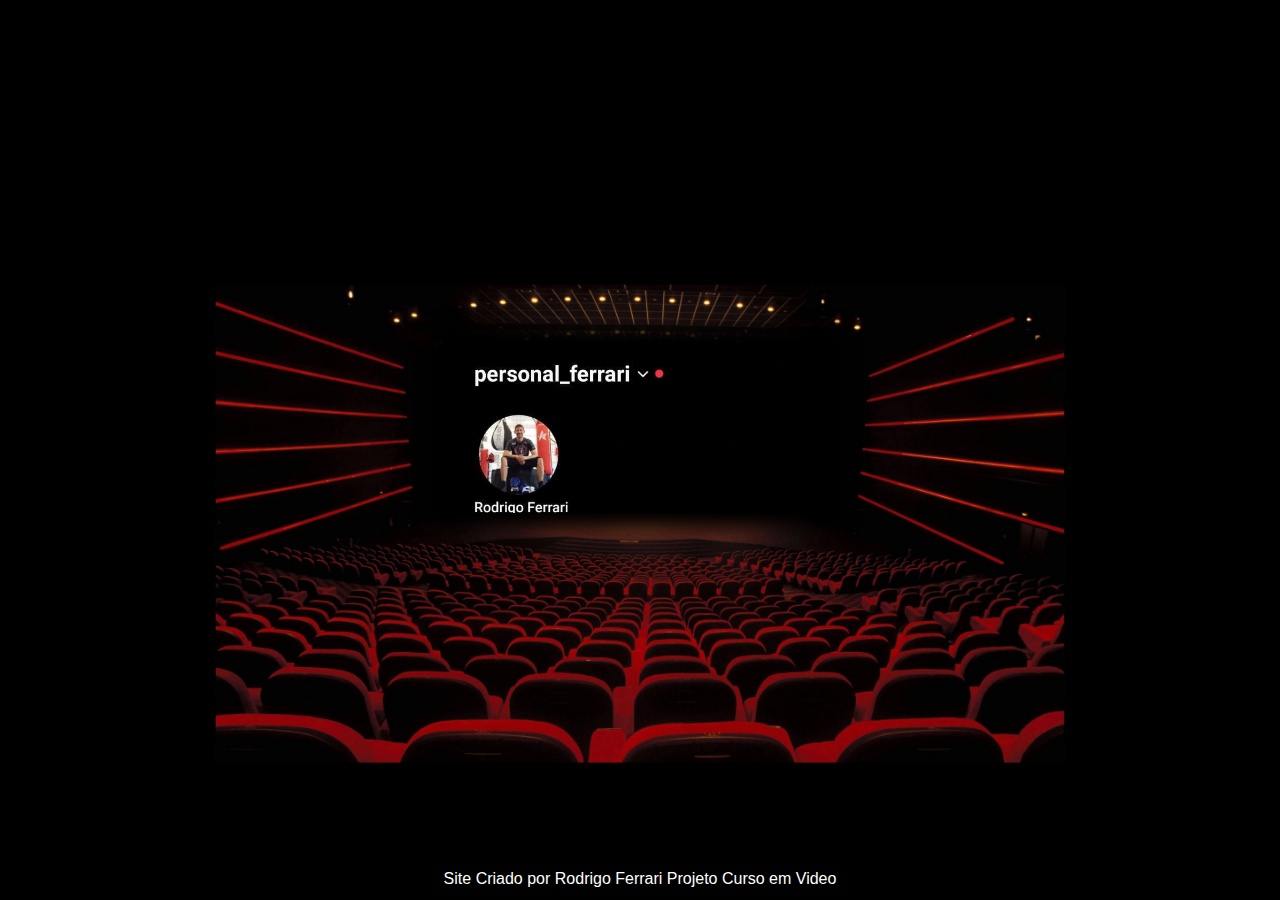
==== index.html @ 6083940e "Publicando o projeto" ====
<!DOCTYPE html>
<html lang="pt-br">
<head>
    <meta charset="UTF-8">
    <meta http-equiv="X-UA-Compatible" content="IE=edge">
    <meta name="viewport" content="width=device-width, initial-scale=1.0">
    <title>Personal Trainer</title>
    <link rel="stylesheet" href="estilos/style.css">


    
</head>
<body>

    <main>
        <section id="cinema">

            <iframe src="home.html" frameborder="0" name="tela" id="tela"></iframe>
            
            
        </section>

        <section id="serviços">


        </section>
    </main>
    <footer>
        <p>Site Criado por Rodrigo Ferrari Projeto Curso em Video</p>

    </footer>
    
</body>
</html>
---- estilos/style.css ----
@charset "UTF-8";

*{
    margin: 0px;
    padding: 0px;
    font-family: Arial, Helvetica, sans-serif;
}

html, body{

    height: 100vh;
    width: 100vw;
    background-color: black;
   
}

main{
    position: relative;
    height: 95vh;
    
}



section#cinema{
    position: absolute;
    top: 50%;
    left: 50%;
    transform: translate(-50%, -30%);

    z-index: 1;
    
   



    width: 850px;
    height: 478px;
    background: url('../imagem/cinema.png') no-repeat center center;
    background-size: cover;
    

}

iframe#tela{
    position: relative;
    top: 76px;
    left: 244px;
    width: 357px;
    height: 152px;
   

    box-shadow: 0px -10px 15px 25px rgb(0, 0, 0);

    
    
}

footer{
    
    color: white;
    text-align: center;
    position: relative;
    padding-top: 15px;
    
    
}
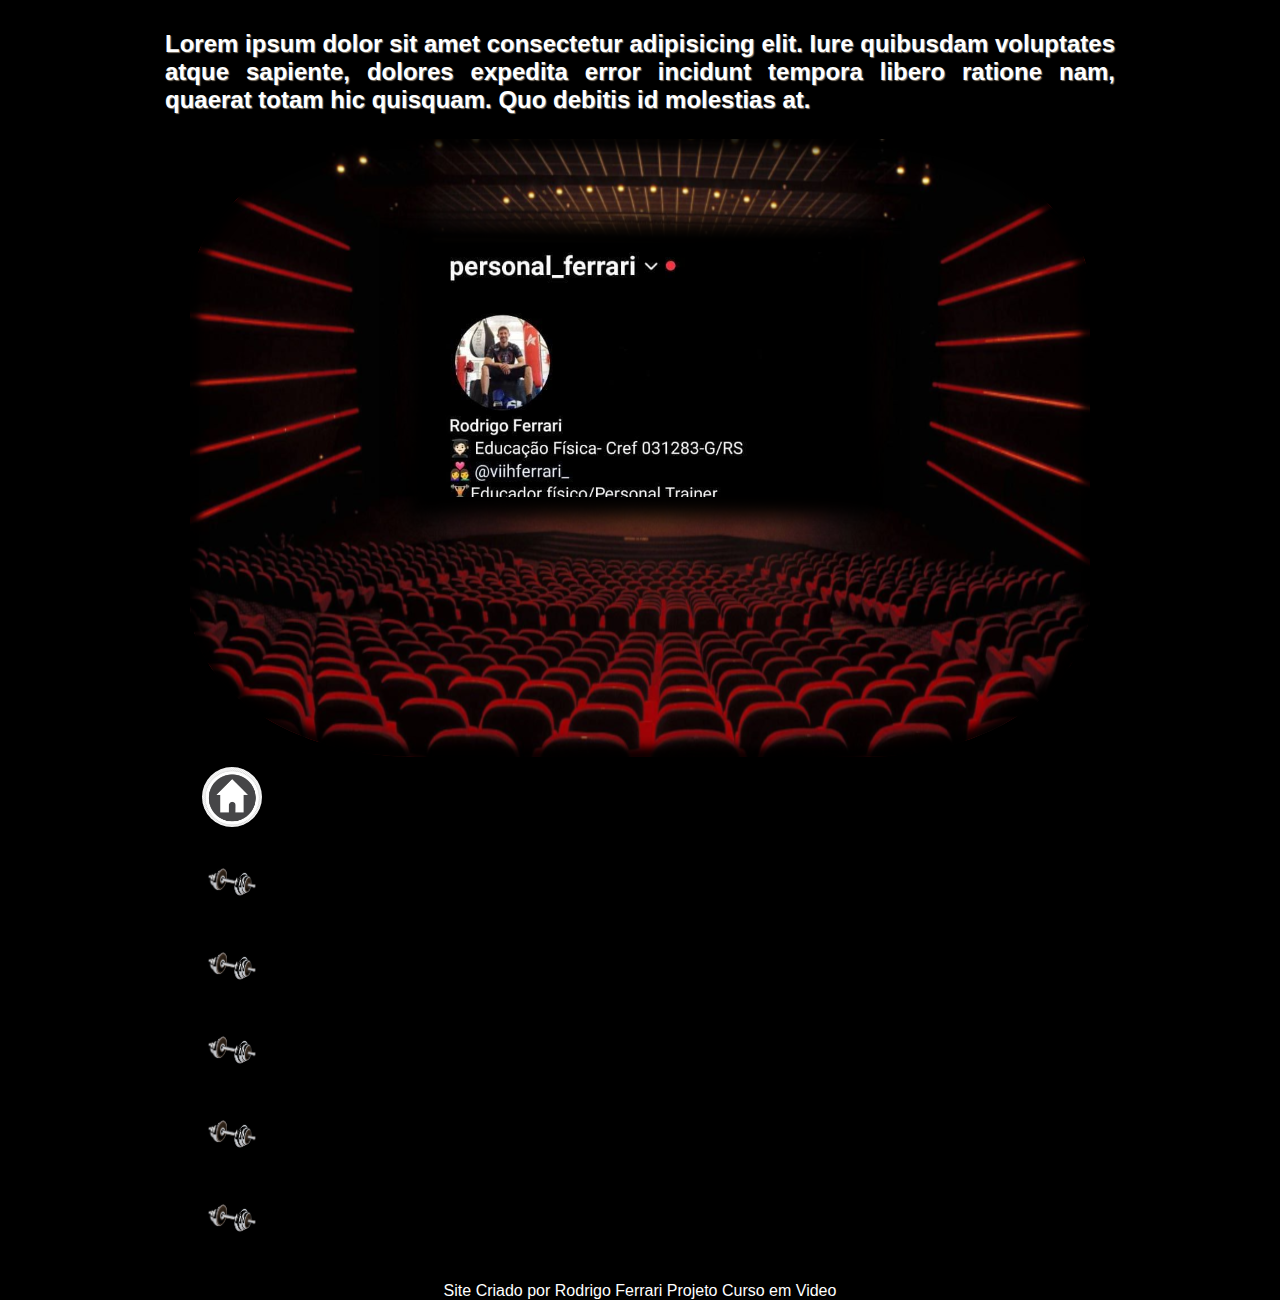
==== commit 74352abd: "." ====
--- a/index.html
+++ b/index.html
@@ -13,6 +13,11 @@
 <body>
 
     <main>
+
+        <header>
+            <p>Lorem ipsum dolor sit amet consectetur adipisicing elit. Iure quibusdam voluptates atque sapiente, dolores expedita error incidunt tempora libero ratione nam, quaerat totam hic quisquam. Quo debitis id molestias at.</p>
+
+        </header>
         <section id="cinema">
 
             <iframe src="home.html" frameborder="0" name="tela" id="tela"></iframe>
@@ -22,8 +27,24 @@
 
         <section id="serviços">
 
+            <a href="home.html" target="tela"><img src="imagem/logo-home.png" alt="home"></a>
+
+            <a href="https://rodrigoferrari94.github.io/projeto-academia/" target="tela"> <img src="imagem/logo-halter.png" alt="logo Halter de Musculação"></a>
+
+            <a href="@" target="tela"> <img src="imagem/logo-halter.png" alt="logo Halter de Musculação"></a>
+
+            <a href="@" target="tela"> <img src="imagem/logo-halter.png" alt="logo Halter de Musculação"></a>
+
+            <a href="@" target="tela"> <img src="imagem/logo-halter.png" alt="logo Halter de Musculação"></a>
+
+            <a href="@" target="tela"> <img src="imagem/logo-halter.png" alt="logo Halter de Musculação"></a>
+
+            
+
 
         </section>
+
+        
     </main>
     <footer>
         <p>Site Criado por Rodrigo Ferrari Projeto Curso em Video</p>
--- a/estilos/style.css
+++ b/estilos/style.css
@@ -16,17 +16,44 @@
 
 main{
     position: relative;
-    height: 95vh;
     
+    
+}
+
+header{
+    color: white;
+    font-family: 'Segoe UI', Tahoma, Geneva, Verdana, sans-serif;
+    font-weight: bolder;
+    text-align: justify;
+   
+
+    border-radius: 10px;
+    padding: 15px;
+
+    max-width: 950px;
+    margin: auto;
+    margin-top: 15px;
+    margin-bottom: 10px;
+    
+}
+
+header p{
+    text-shadow: 1px 1px 1px rgba(255, 235, 205, 0.527);
+    font-size: 1.5em;
 }
 
 
 
 section#cinema{
-    position: absolute;
+    position: relative;
     top: 50%;
     left: 50%;
-    transform: translate(-50%, -30%);
+    transform: translateX(-50%);
+    
+
+    border-radius: 25%;
+
+    box-shadow: inset 0px 0px 8px 10px rgba(0, 0, 0, 0.89);
 
     z-index: 1;
     
@@ -34,34 +61,71 @@
 
 
 
-    width: 850px;
-    height: 478px;
-    background: url('../imagem/cinema.png') no-repeat center center;
+    width: 900px;
+    height: 618px;
+    background: url('../imagem/cinema2.png') no-repeat center center;
     background-size: cover;
+
     
 
 }
 
-iframe#tela{
+section#serviços{
+   
     position: relative;
-    top: 76px;
-    left: 244px;
-    width: 357px;
-    height: 152px;
-   
+    height: 500px;
+    width: 70px;
 
-    box-shadow: 0px -10px 15px 25px rgb(0, 0, 0);
+    top:16%;
+    left:15%;
 
     
     
 }
 
-footer{
-    
-    color: white;
-    text-align: center;
+
+iframe#tela{
     position: relative;
-    padding-top: 15px;
+    top: 111px;
+    left: 241px;
+    width: 427px;
+    height: 247px;
+   
+
+    box-shadow: 0px -4px 18px 25px rgb(0, 0, 0);
+
     
     
-}+}
+
+
+section#serviços img {
+    width: 60px;
+    margin: 10px;
+    border-radius: 50%;
+    box-shadow: 2px 2px 5px rgba(0, 0, 0, 0.411);
+    box-sizing: border-box;
+
+}
+
+section#serviços img:hover{
+    border: 2px solid white;
+    transform: translate(-4px, -4px);
+    box-shadow: 5px 5px 10px rgba(0, 0, 0, 0.603);
+    transition: .3s , border 0.5s;
+}
+
+
+
+
+    footer{
+    
+        color: white;
+        text-align: center;
+        position: relative;
+        padding-top: 15px;
+        margin: 10px;
+        
+        
+    }
+    
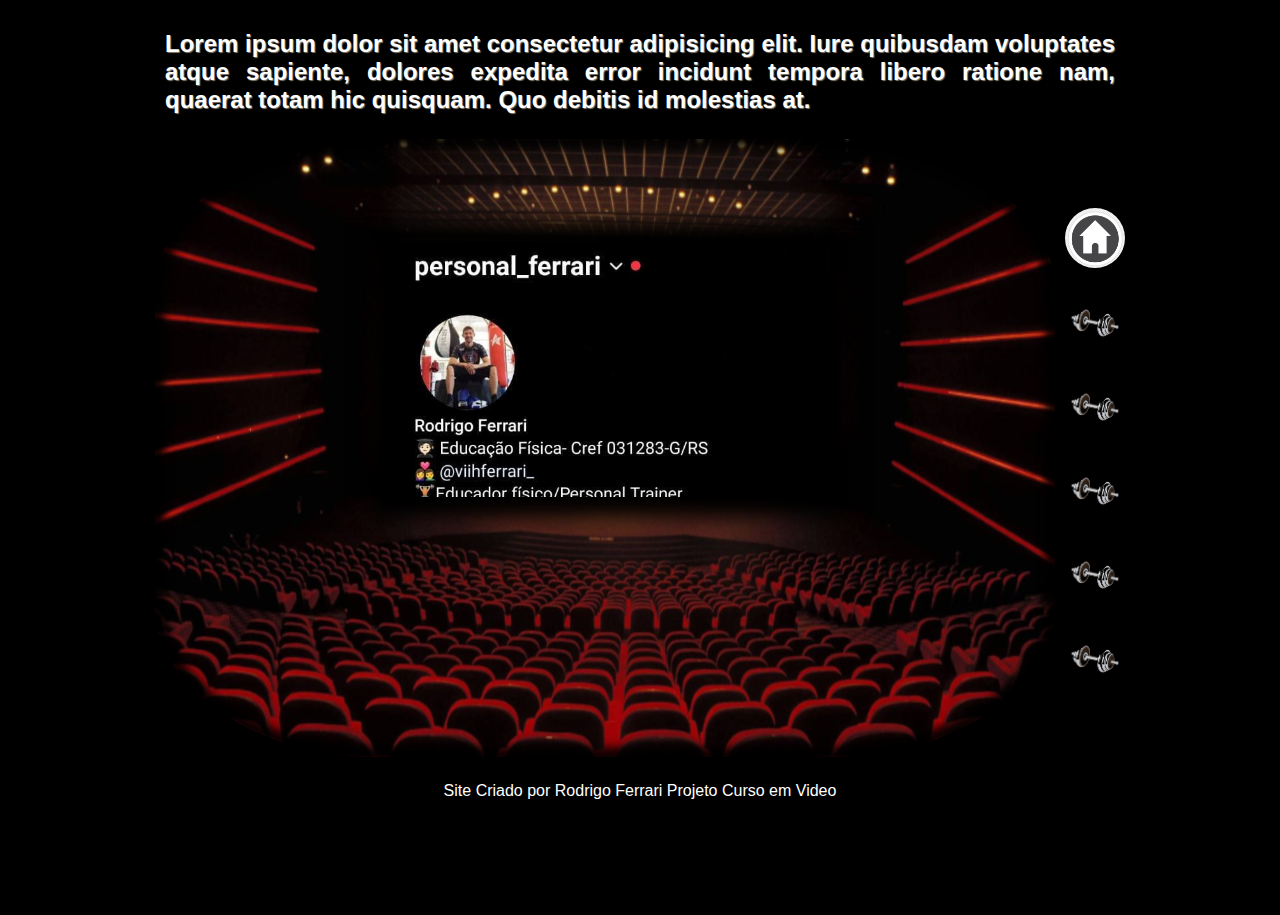
==== commit f5cb6a3a: "FlexBox e @media" ====
--- a/index.html
+++ b/index.html
@@ -12,12 +12,14 @@
 </head>
 <body>
 
+    <header>
+        <p>Lorem ipsum dolor sit amet consectetur adipisicing elit. Iure quibusdam voluptates atque sapiente, dolores expedita error incidunt tempora libero ratione nam, quaerat totam hic quisquam. Quo debitis id molestias at.</p>
+
+    </header>
+
     <main>
 
-        <header>
-            <p>Lorem ipsum dolor sit amet consectetur adipisicing elit. Iure quibusdam voluptates atque sapiente, dolores expedita error incidunt tempora libero ratione nam, quaerat totam hic quisquam. Quo debitis id molestias at.</p>
-
-        </header>
+        
         <section id="cinema">
 
             <iframe src="home.html" frameborder="0" name="tela" id="tela"></iframe>
--- a/estilos/style.css
+++ b/estilos/style.css
@@ -12,12 +12,6 @@
     width: 100vw;
     background-color: black;
    
-}
-
-main{
-    position: relative;
-    
-    
 }
 
 header{
@@ -43,28 +37,46 @@
 }
 
 
+main{
+    width: 100%;
+    
+    display: inline-flex;
+    
+    justify-content: center;
+    align-items:center ;
+    flex-wrap: wrap-reverse;
+
+
+
+
+    position: relative;
+    
+    
+}
+
+
+
 
 section#cinema{
     position: relative;
-    top: 50%;
-    left: 50%;
-    transform: translateX(-50%);
+    
+    
     
 
     border-radius: 25%;
 
     box-shadow: inset 0px 0px 8px 10px rgba(0, 0, 0, 0.89);
 
-    z-index: 1;
     
-   
+    width: 900px;
+    min-width:900px;
 
-
-
-    width: 900px;
+    
     height: 618px;
     background: url('../imagem/cinema2.png') no-repeat center center;
     background-size: cover;
+
+
 
     
 
@@ -76,10 +88,6 @@
     height: 500px;
     width: 70px;
 
-    top:16%;
-    left:15%;
-
-    
     
 }
 
@@ -128,4 +136,14 @@
         
         
     }
+
+
+    @media (max-width:970px){
+        section#serviços{
+            width: 600px;
+            height: 60px;
+            text-align: center;
+           
+        }
+    }
     
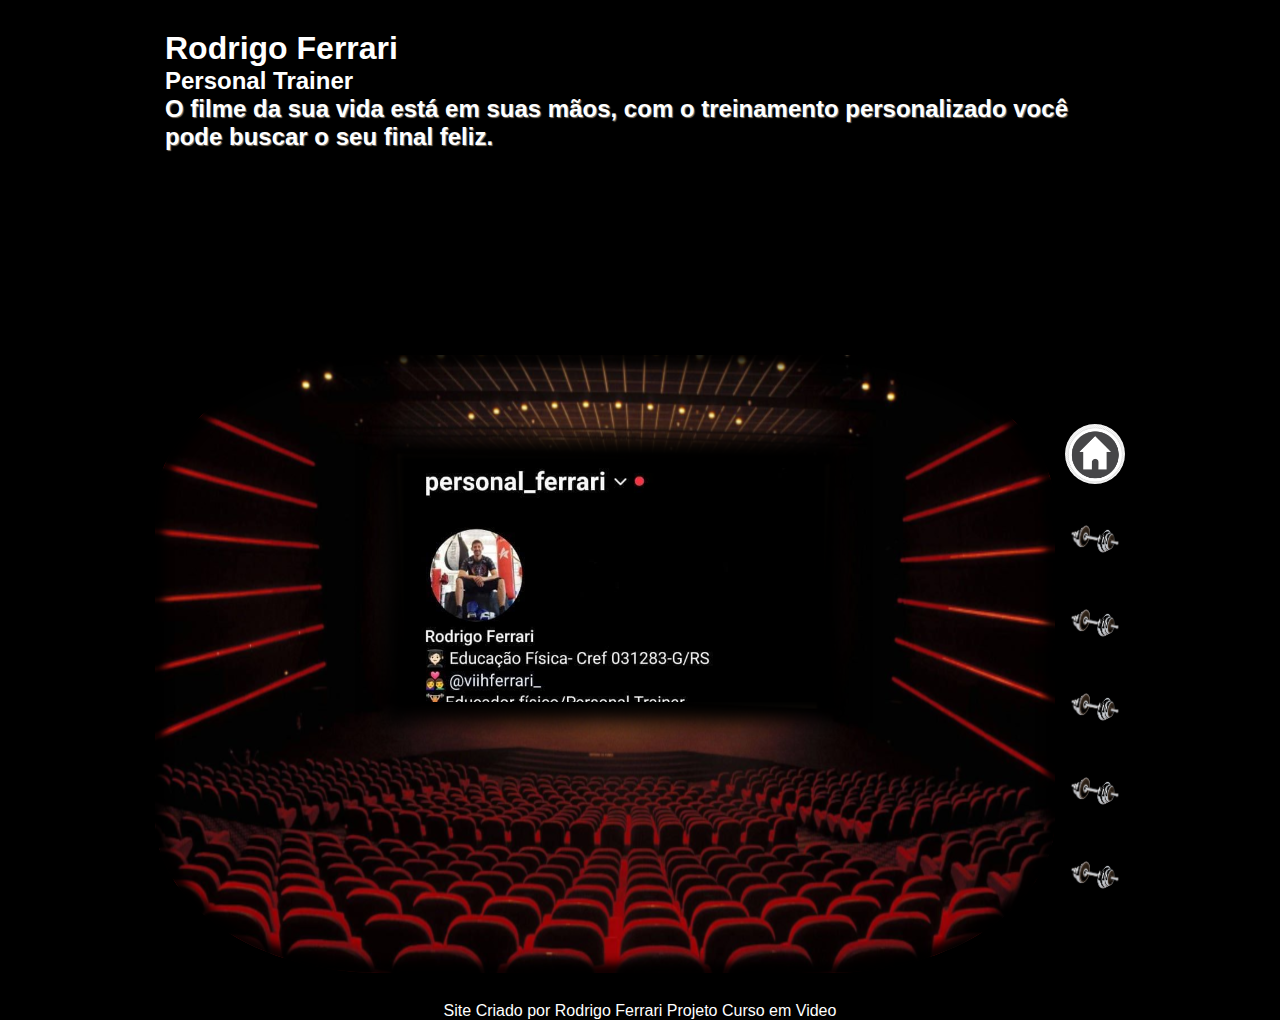
==== commit 672eb038: "ajustes" ====
--- a/index.html
+++ b/index.html
@@ -13,7 +13,10 @@
 <body>
 
     <header>
-        <p>Lorem ipsum dolor sit amet consectetur adipisicing elit. Iure quibusdam voluptates atque sapiente, dolores expedita error incidunt tempora libero ratione nam, quaerat totam hic quisquam. Quo debitis id molestias at.</p>
+        <h1>Rodrigo Ferrari
+        </h1>
+        <h2>Personal Trainer</h2>
+        <p>O filme da sua vida está em suas mãos, com o treinamento personalizado você pode buscar o seu final feliz.</p>
 
     </header>
 
--- a/estilos/style.css
+++ b/estilos/style.css
@@ -15,14 +15,17 @@
 }
 
 header{
+    
     color: white;
     font-family: 'Segoe UI', Tahoma, Geneva, Verdana, sans-serif;
     font-weight: bolder;
-    text-align: justify;
+    
    
 
     border-radius: 10px;
     padding: 15px;
+
+    height: 300px;
 
     max-width: 950px;
     margin: auto;
@@ -69,7 +72,7 @@
 
     
     width: 900px;
-    min-width:900px;
+    
 
     
     height: 618px;
@@ -93,11 +96,11 @@
 
 
 iframe#tela{
-    position: relative;
-    top: 111px;
-    left: 241px;
-    width: 427px;
-    height: 247px;
+    position: absolute;
+    top: 18%;
+    left: 28%;
+    width: 46%;
+    height: 236px;
    
 
     box-shadow: 0px -4px 18px 25px rgb(0, 0, 0);
@@ -140,10 +143,101 @@
 
     @media (max-width:970px){
         section#serviços{
-            width: 600px;
+            width: 900px;
             height: 60px;
             text-align: center;
+            
+        }
+        section#serviços img{
+            width: 55px;
+
            
         }
-    }
-    
+        section#cinema{
+            width: 700px;
+
+    }
+
+}
+@media (max-width:970px) {
+    iframe#tela{
+        
+        left: 21%;
+        width: 60%;
+        
+}
+}
+    
+
+    @media (max-width:700px) {
+        iframe#tela{
+            left:13%;
+            width: 77%;
+            
+            
+    }
+
+    section#cinema{
+        width: 550px;
+
+}
+
+    }
+    @media (max-width:550px) {
+        iframe#tela{
+            width: 87%;
+            left:8%;
+            
+    }
+    section#cinema{
+        width: 480px;
+
+}
+
+    }
+
+    @media (max-width:480px){
+
+        iframe#tela{
+            width: 91%;
+            left:5%;
+        }
+
+        section#serviços img{
+            width: 35px;
+        }
+        section#cinema{
+            width: 420px;
+    
+    }
+        
+    }
+    @media (max-width:420px){
+
+        iframe#tela{
+            width: 91%;
+            left:5%;
+        }
+
+       
+        section#cinema{
+            width: 380px;
+    
+    }
+        
+    }
+    
+
+
+    @media (max-width:360px) {
+        iframe#tela{
+            width: 320px;
+            left:5%;
+         
+        }
+
+        section#serviços img{
+            width: 25px;
+        }
+    }
+    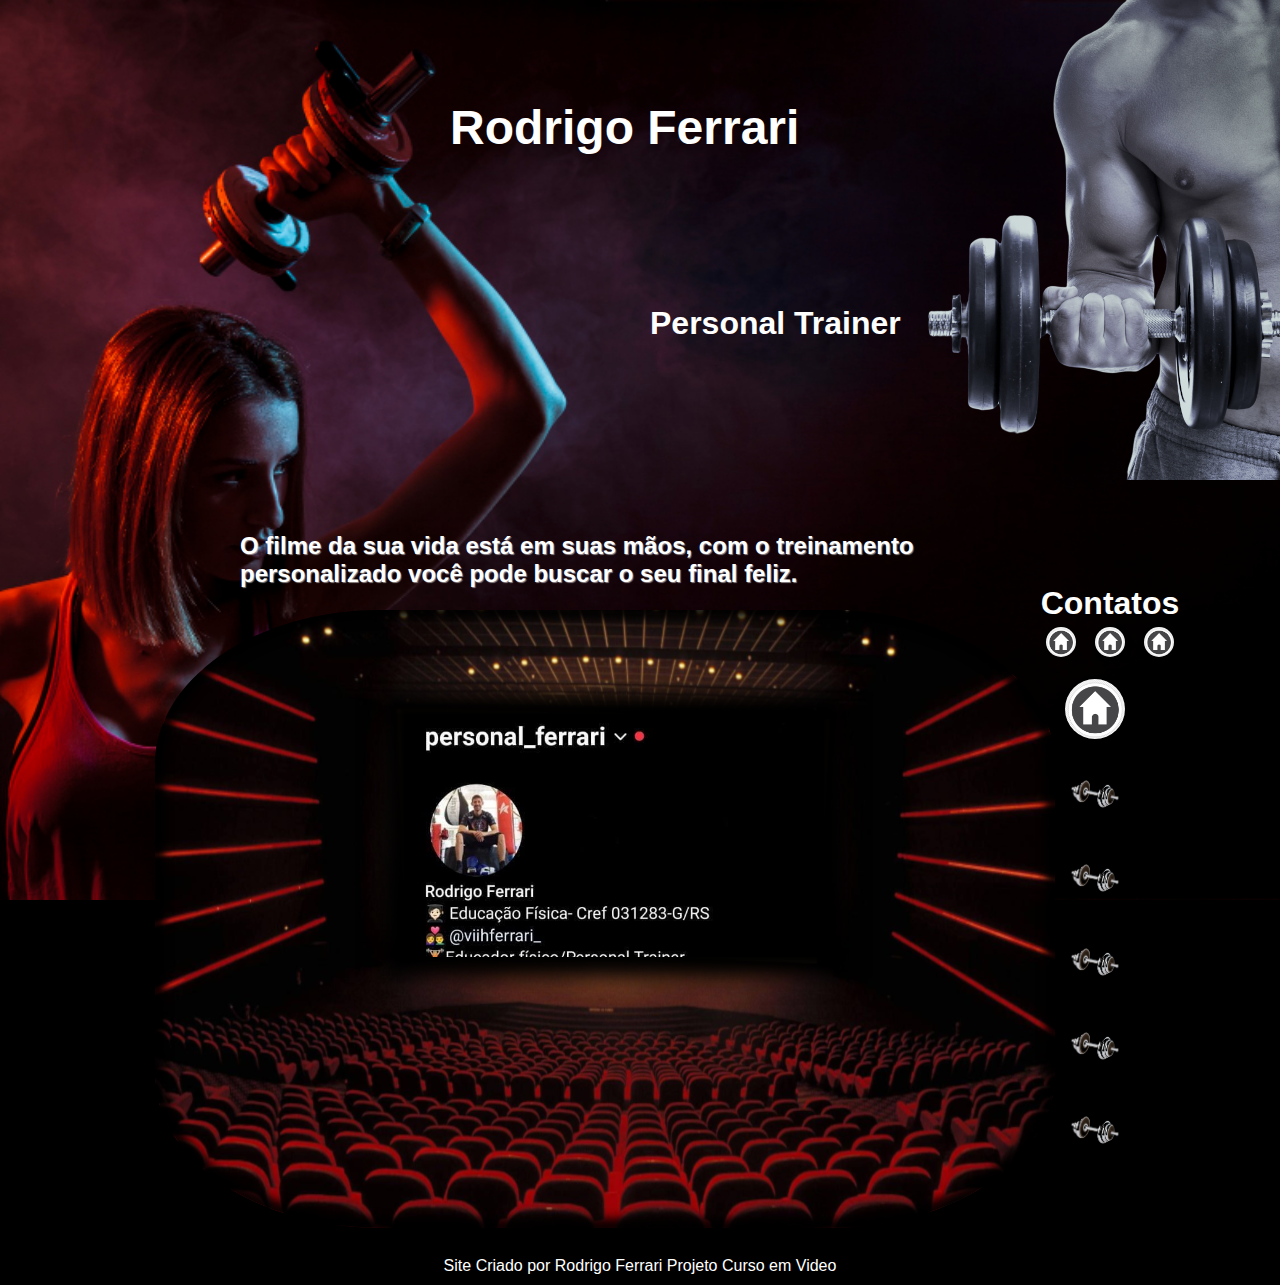
==== commit fb9b92a7: "Designer" ====
--- a/index.html
+++ b/index.html
@@ -11,12 +11,34 @@
     
 </head>
 <body>
+    <div id="contatos">
+        <p>Contatos</p>
+         <a href="home.html" target="tela"><img src="imagem/logo-home.png" alt="home"></a>
+    
+        <a href="home.html" target="tela"><img src="imagem/logo-home.png" alt="home"></a>
+
+        <a href="home.html" target="tela"><img src="imagem/logo-home.png" alt="home"></a>
+
+        
+    
+    </div>
+
+        
+
+
+
 
     <header>
-        <h1>Rodrigo Ferrari
-        </h1>
-        <h2>Personal Trainer</h2>
-        <p>O filme da sua vida está em suas mãos, com o treinamento personalizado você pode buscar o seu final feliz.</p>
+        <div id="homem" class="container">
+            
+            <h1>Rodrigo Ferrari</h1>
+            <h2>Personal Trainer</h2>
+            
+            <p>O filme da sua vida está em suas mãos, com o treinamento personalizado você pode buscar o seu final feliz.</p>
+            
+        </div>
+        
+
 
     </header>
 
--- a/estilos/style.css
+++ b/estilos/style.css
@@ -8,13 +8,42 @@
 
 html, body{
 
-    height: 100vh;
+    
     width: 100vw;
+   
     background-color: black;
    
-}
+   
+}
+
+body{
+    background: url('../imagem/mulher.jpg') no-repeat left  fixed;
+    background-size: cover;
+}
+div#contatos{
+    position: absolute;
+    width: 300px;
+    height: 30px;
+    top: 65%;
+    left: 75%;
+    color: white;
+    text-align: center;
+    font-size: 2em;
+    font-weight: bold;
+    
+
+    
+
+}
+div#contatos img {
+    width: 30px;
+    margin: 5px;
+    border-radius: 50%;
+    box-shadow: 2px 2px 5px rgba(0, 0, 0, 0.411);
+    box-sizing: border-box;}
 
 header{
+    
     
     color: white;
     font-family: 'Segoe UI', Tahoma, Geneva, Verdana, sans-serif;
@@ -22,22 +51,75 @@
     
    
 
-    border-radius: 10px;
-    padding: 15px;
-
-    height: 300px;
-
-    max-width: 950px;
+    border-radius: 10px; 
+    height: 600px;
+
+    width: 100vw;
+    
+    
+    margin-bottom: 10px;
+    
+}
+div.container{
+    height: 600px;
+
+    display: flex;
+    
+    flex-direction: column;
+    
+    
+    
+    
+    
+}
+
+header h1{
+    margin-top: 100px;
+    margin-left: 450px;
+    width: 500px;
+    height: 600px;
+    font-size: 3em;
+    
+
+
+}
+
+header h2{
+    margin-left:650px;
+    width:300px;
+    height:800px;
+    font-size:2em;
+    padding-top: 150px;
+    
+
+    
+}
+
+header p{
+    text-shadow: 1px 1px 1px rgba(255, 255, 255, 0.527);
+    font-size: 1.5em;
+    width: 800px;
+    height: 150px;
     margin: auto;
-    margin-top: 15px;
-    margin-bottom: 10px;
-    
-}
-
-header p{
-    text-shadow: 1px 1px 1px rgba(255, 235, 205, 0.527);
-    font-size: 1.5em;
-}
+    padding-top: 190px;
+   
+
+   
+    
+    
+}
+
+div#homem{
+    width: 100vw;
+    height: 480px;
+    background: url('../imagem/homem1.png') no-repeat top right fixed;
+    
+    justify-content: right;
+
+
+}
+
+
 
 
 main{
@@ -69,6 +151,7 @@
     border-radius: 25%;
 
     box-shadow: inset 0px 0px 8px 10px rgba(0, 0, 0, 0.89);
+    
 
     
     width: 900px;
@@ -141,38 +224,70 @@
     }
 
 
-    @media (max-width:970px){
-        section#serviços{
-            width: 900px;
-            height: 60px;
-            text-align: center;
+@media (max-width:970px){
+    section#serviços{
+        width: 900px;
+        height: 60px;
+        text-align: center;
             
         }
-        section#serviços img{
-            width: 55px;
+    section#serviços img{
+        width: 55px;
 
            
         }
-        section#cinema{
-            width: 700px;
-
-    }
-
-}
-@media (max-width:970px) {
+    section#cinema{
+        width: 700px;}
     iframe#tela{
         
         left: 21%;
-        width: 60%;
-        
-}
-}
-    
-
-    @media (max-width:700px) {
-        iframe#tela{
-            left:13%;
-            width: 77%;
+        width: 60%;}
+
+    div#homem{
+        background-image: url('../imagem/homem2.png');
+        
+    }
+    header h1 {
+        margin: auto;
+        margin-top: 50px;
+
+        }
+    header h2 {
+        margin: auto;
+
+    
+        }
+
+    
+
+    header p{
+        width: 700px;}
+
+    div#contatos{
+        background-color: rgba(0, 0, 0, 0.863);
+        top: 45%;
+        left:65%;
+        width:300px ;
+        height: 150px;
+        
+
+
+    }
+    div#contatos img{
+        width: 45;
+        margin: 10px;
+
+    }
+
+
+
+}
+
+
+@media (max-width:700px) {
+    iframe#tela{
+        left:13%;
+        width: 77%;
             
             
     }
@@ -180,64 +295,78 @@
     section#cinema{
         width: 550px;
 
-}
-
-    }
-    @media (max-width:550px) {
-        iframe#tela{
-            width: 87%;
-            left:8%;
-            
-    }
-    section#cinema{
-        width: 480px;
-
-}
-
-    }
-
-    @media (max-width:480px){
-
-        iframe#tela{
-            width: 91%;
-            left:5%;
-        }
-
-        section#serviços img{
-            width: 35px;
-        }
-        section#cinema{
-            width: 420px;
-    
-    }
-        
-    }
-    @media (max-width:420px){
-
-        iframe#tela{
-            width: 91%;
-            left:5%;
-        }
+}   
+    header p{
+        width: 550px;}
+    div#homem{
+        background-image: none;
+}
+
+    div#contatos{
+        top: 55%;
+        left: 5%;
+        background: none;
+        
+        
+    }
+    
+
+}
+@media (max-width:550px) {
+    iframe#tela{
+        width: 87%;
+        left:8%;}
+    section#cinema{
+        width: 480px;}
+    header p{
+        width: 480px;}
+
+}
+    
+@media (max-width:480px){
+
+    iframe#tela{
+        width: 91%;
+        left:5%;}
+
+    section#serviços img{
+        width: 35px;}
+    section#cinema{
+        width: 420px;}
+    header p{
+         width: 420px;}
+    header h2{
+        height: 200px;
+    }
+        
+    }
+@media (max-width:420px){
+
+    iframe#tela{
+        width: 91%;
+        left:5%;}
 
        
-        section#cinema{
-            width: 380px;
-    
-    }
-        
-    }
-    
-
-
-    @media (max-width:360px) {
+    section#cinema{
+        width: 380px;}
+    header p{
+        width: 360px;}
+
+   
+    }
+    
+
+
+    @media (max-width:359px) {
         iframe#tela{
             width: 320px;
             left:5%;
          
         }
+        header p{
+            width: 325px;}
 
         section#serviços img{
-            width: 25px;
-        }
-    }
-    +            width: 25px;}
+        }
+    
